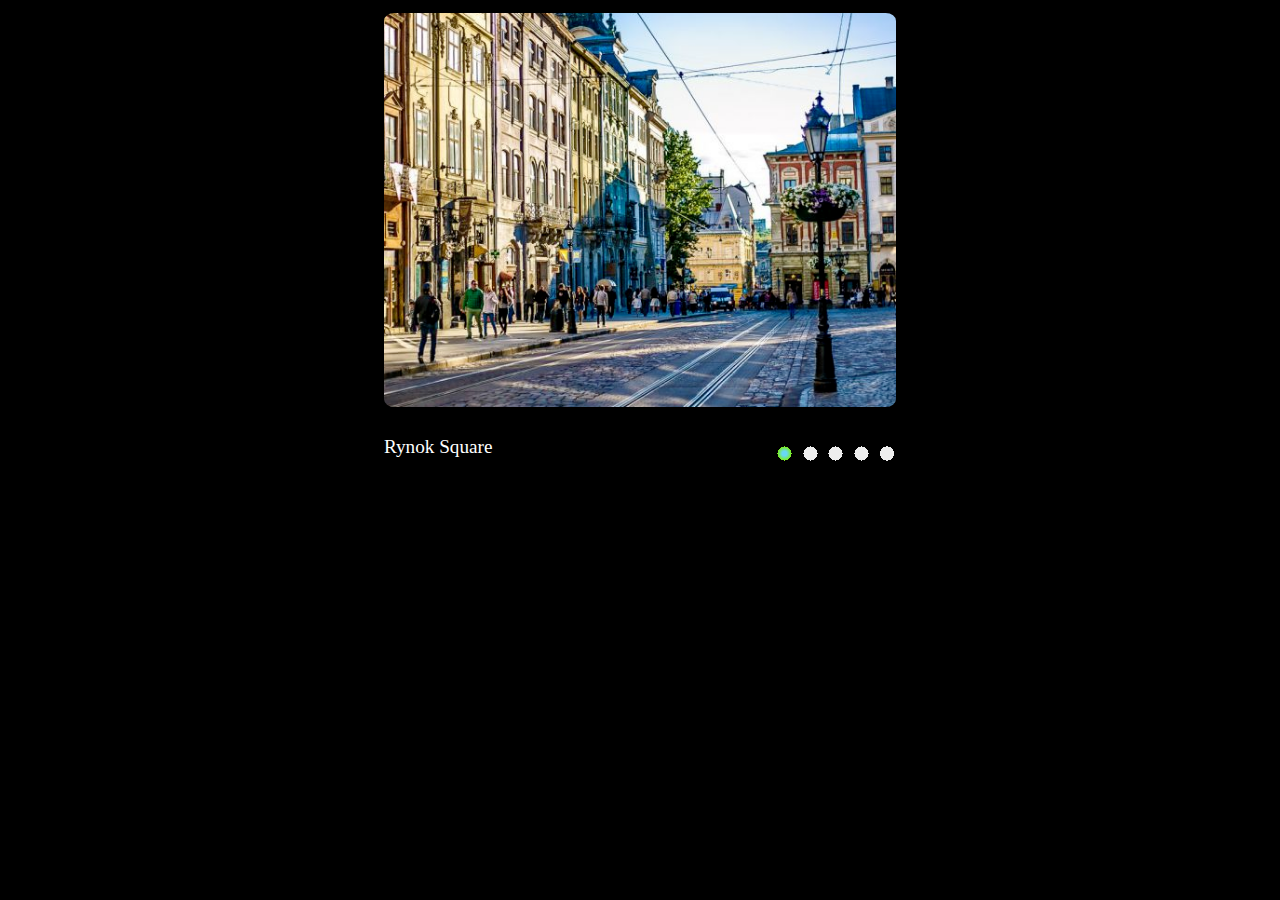
==== cssMemSlider/index.html @ b2c609f3 "feat: add folder cssMemSlider (Mon, May 16, 2022 23:42:51 PM)" ====
<!DOCTYPE html>
<html lang="en">
<head>
    <meta charset="UTF-8">
    <meta http-equiv="X-UA-Compatible" content="IE=edge">
    <meta name="viewport" content="width=device-width, initial-scale=1.0,  user-scalable=no">
    <title>Lviv</title>
    <link rel="stylesheet" href="./style.css">
</head>
<body>
    <div class="container">
        
        <div class="slider">
            <input type="radio" name = "picture" id = "pic1" class="bar" checked>
            <input type="radio" name = "picture" id = "pic2" class="bar">
            <input type="radio" name = "picture" id = "pic3" class="bar">
            <input type="radio" name = "picture" id = "pic4" class="bar">
            <input type="radio" name = "picture" id = "pic5" class="bar">
            <div  class="slide slide1"><img src="/assets/1.png" alt="Rynok Square"></div>
            <div  class="slide slide2"><img src="/assets/2.png" alt=""></div>
            <div  class="slide slide3"><img src="/assets/3.png" alt=""></div>
            <div  class="slide slide4"><img src="/assets/4.png" alt=""></div>
            <div  class="slide slide5"><img src="/assets/5.png" alt=""></div>
            <p class="discription discription1">Rynok Square</p>
            <p class="discription discription2">St. George's Cathedral</p>
            <p class="discription discription3">Opera House</p>
            <p class="discription discription4">City hall tower</p>
            <p class="discription discription5">Urban street decoration near Potocki Palace</p>
            
            <label for="pic1" class="button button1"></label>
            <label for="pic2" class="button button2"></label>
            <label for="pic3" class="button button3"></label>
            <label for="pic4" class="button button4"></label>
            <label for="pic5" class="button button5"></label>
            
        </div>
        <div class="buttons">
            
        </div>
    </div>
</body>
</html>
---- cssMemSlider/style.css ----
*{
    box-sizing: border-box;
    padding: 0;
    margin: 0;
}
input{
    visibility: hidden;
}
body{
    background-color: black;
}

.container{
    width: 40%;    
    margin: 0 auto;
    overflow-x: hidden;
    min-height: 100vh;

}
.slider{
    width: 500%;   
    display: grid;
    grid-template-columns: repeat(5, 1fr);
    gap: 0;
    grid-template-rows: repeat(4, auto);  
    

}

.bar{
    width: 1%;
    display: block;
}
.slide {
    width: 100%;
    border-radius: 5%;
    margin-bottom: 20px;
    

}
img{
    width: 100%;
    border-radius: 2%;
}


.discription {
    color:white;
    min-width: 100%;
    font-size: 1.2em;
    background-color: black;
    line-height: 1.6em;

}

.button1,.button2,.button3, .button4,.button5 {
    grid-column: 1/1;
    grid-row: 4/5;    
}
.button1{
    margin-top: -5%;
    margin-left: 75%;
}
.button2{
    margin-top: -5%;
    margin-left: 80%;
}
.button3{
    margin-top: -5%;
    margin-left: 85%;
}
.button4{
    margin-top: -5%;
    margin-left: 90%;
}
.button5{
    margin-top: -5%;
    margin-left: 95%;
}
.button {    
    display: inline-block;
    width: 2.6vw;
    height: 2.6vw;
    background: radial-gradient(circle, #eee 30%, black 10%);
    transition: background 5s ease-in-out;
    cursor: pointer;
    

}
.button:hover{
    background: radial-gradient(circle, rgb(104, 217, 245) 10%,rgb(218, 70, 33) 30%, black 10%);

}
/* pic1 */

#pic1:checked ~ .button1{
    background: radial-gradient(circle, rgb(104, 217, 245) 10%,rgb(124, 238, 18) 30%, black 10%);
}
#pic1:checked ~ .slide5{
    margin-left: 0;
    transition: margin-left 1s;
}
#pic1:checked ~ .discription5 {
    margin-left: 0;
    transition: margin-left 1s;
}
#pic1:checked ~ .slide4{
    margin-left: 0;
    transition: margin-left 1s;
}
#pic1:checked ~ .discription4 {
    margin-left: 0;
    transition: margin-left 1s;
    
}
#pic1:checked ~ .slide3{
    margin-left: 0;
    transition: margin-left 1s;
}
#pic1:checked ~ .discription3 {
    margin-left: 0;
    transition: margin-left 1s;
}
#pic1:checked ~ .slide2{
    margin-left: 0;
    transition: margin-left 1s;
}
#pic1:checked ~ .discription2 {
    margin-left: 0;
    transition: margin-left 1s;
}
#pic1:checked ~ .slide1{
    margin-left: 0;
    transition: margin-left 1s;
}
#pic1:checked ~ .discription1 {
    margin-left: 0;
    transition: margin-left 1s;
}

/* pic2 */

#pic2:checked ~ .slide5{
    margin-left: -100%;
    transition: margin-left 1s;
}
#pic2:checked ~ .discription5 {
    margin-left: -100%;
    transition: margin-left 1s;
}
#pic2:checked ~ .slide4{
    margin-left: -100%;
    transition: margin-left 1s;
}
#pic2:checked ~ .discription4 {
    margin-left: -100%;
    transition: margin-left 1s;
    
}
#pic2:checked ~ .slide3{
    margin-left: -100%;
    transition: margin-left 1s;
}
#pic2:checked ~ .discription3 {
    margin-left: -100%;
    transition: margin-left 1s;
}
#pic2:checked ~ .slide2{
    margin-left: -100%;
    transition: margin-left 1s;
}
#pic2:checked ~ .discription2 {
    margin-left: -100%;
    transition: margin-left 1s;
}
#pic2:checked ~ .slide1{
    margin-left: -100%;
    transition: margin-left 1s;
}
#pic2:checked ~ .discription1 {
    margin-left: -100%;
    transition: margin-left 1s;
}

/* pic3 */

#pic3:checked ~ .slide5{
    margin-left: -200%;
    transition: margin-left 1s;
}
#pic3:checked ~ .discription5 {
    margin-left: -200%;
    transition: margin-left 1s;
}
#pic3:checked ~ .slide4{
    margin-left: -200%;
    transition: margin-left 1s;
}
#pic3:checked ~ .discription4 {
    margin-left: -200%;
    transition: margin-left 1s;
    
}
#pic3:checked ~ .slide3{
    margin-left: -200%;
    transition: margin-left 1s;
}
#pic3:checked ~ .discription3 {
    margin-left: -200%;
    transition: margin-left 1s;
}
#pic3:checked ~ .slide2{
    margin-left: -200%;
    transition: margin-left 1s;
}
#pic3:checked ~ .discription2 {
    margin-left: -200%;
    transition: margin-left 1s;
}
#pic3:checked ~ .slide1{
    margin-left: -200%;
    transition: margin-left 1s;
}
#pic3:checked ~ .discription1 {
    margin-left: -200%;
    transition: margin-left 1s;
}

/* pic4 */

#pic4:checked ~ .slide5{
    margin-left: -300%;
    transition: margin-left 1s;
}
#pic4:checked ~ .discription5 {
    margin-left: -300%;
    transition: margin-left 1s;
}
#pic4:checked ~ .slide4{
    margin-left: -300%;
    transition: margin-left 1s;
}
#pic4:checked ~ .discription4 {
    margin-left: -300%;
    transition: margin-left 1s;
    
}
#pic4:checked ~ .slide3{
    margin-left: -300%;
    transition: margin-left 1s;
}
#pic4:checked ~ .discription3 {
    margin-left: -300%;
    transition: margin-left 1s;
}
#pic4:checked ~ .slide2{
    margin-left: -300%;
    transition: margin-left 1s;
}
#pic4:checked ~ .discription2 {
    margin-left: -300%;
    transition: margin-left 1s;
}
#pic4:checked ~ .slide1{
    margin-left: -300%;
    transition: margin-left 1s;
}
#pic4:checked ~ .discription1 {
    margin-left: -300%;
    transition: margin-left 1s;
}

/* pic5 */

#pic5:checked ~ .slide5{
    margin-left: -400%;
    transition: margin-left 1s;
}
#pic5:checked ~ .discription5 {
    margin-left: -400%;
    transition: margin-left 1s;
}
#pic5:checked ~ .slide4{
    margin-left: -400%;
    transition: margin-left 1s;
}
#pic5:checked ~ .discription4 {
    margin-left: -400%;
    transition: margin-left 1s;
    
}
#pic5:checked ~ .slide3{
    margin-left: -400%;
    transition: margin-left 1s;
}
#pic5:checked ~ .discription3 {
    margin-left: -400%;
    transition: margin-left 1s;
}
#pic5:checked ~ .slide2{
    margin-left: -400%;
    transition: margin-left 1s;
}
#pic5:checked ~ .discription2 {
    margin-left: -400%;
    transition: margin-left 1s;
}
#pic5:checked ~ .slide1{
    margin-left: -400%;
    transition: margin-left 1s;
}
#pic5:checked ~ .discription1 {
    margin-left: -400%;
    transition: margin-left 1s;
}
   


@media screen and (max-width: 768px){
  
    .discription {
        font-size: 0.8em;
        
    }
    .discription1{
        grid-column: 1/1;
        grid-row: 4/4;  
    } 
    .discription2{
        grid-column: 2/2;
        grid-row: 4/4;  
    } 
    .discription3{
        grid-column: 3/3;
        grid-row: 4/4;  
    } 
    .discription4{
        grid-column: 4/4;
        grid-row: 4/4;  
    } 
    .discription5{
        grid-column: 5/5;
        grid-row: 4/4;  
    } 
    .button1,.button2,.button3, .button4,.button5 {
        grid-column: 1/1;
        grid-row: 3/4;    
    }
    .container{
        width: 60%;            
    
    }
    .button1{
        margin-left: 40%;
    }
    .button2{
        
        margin-left: 45%;
    }
    .button3{
        
        margin-left: 50%;
    }
    .button4{
        
        margin-left: 55%;
    }
    .button5{
        
        margin-left: 60%;
    }
}
@media screen and (max-width: 1200px){
  
    .discription {
        font-size: 0.8em;
        
    }

    
}
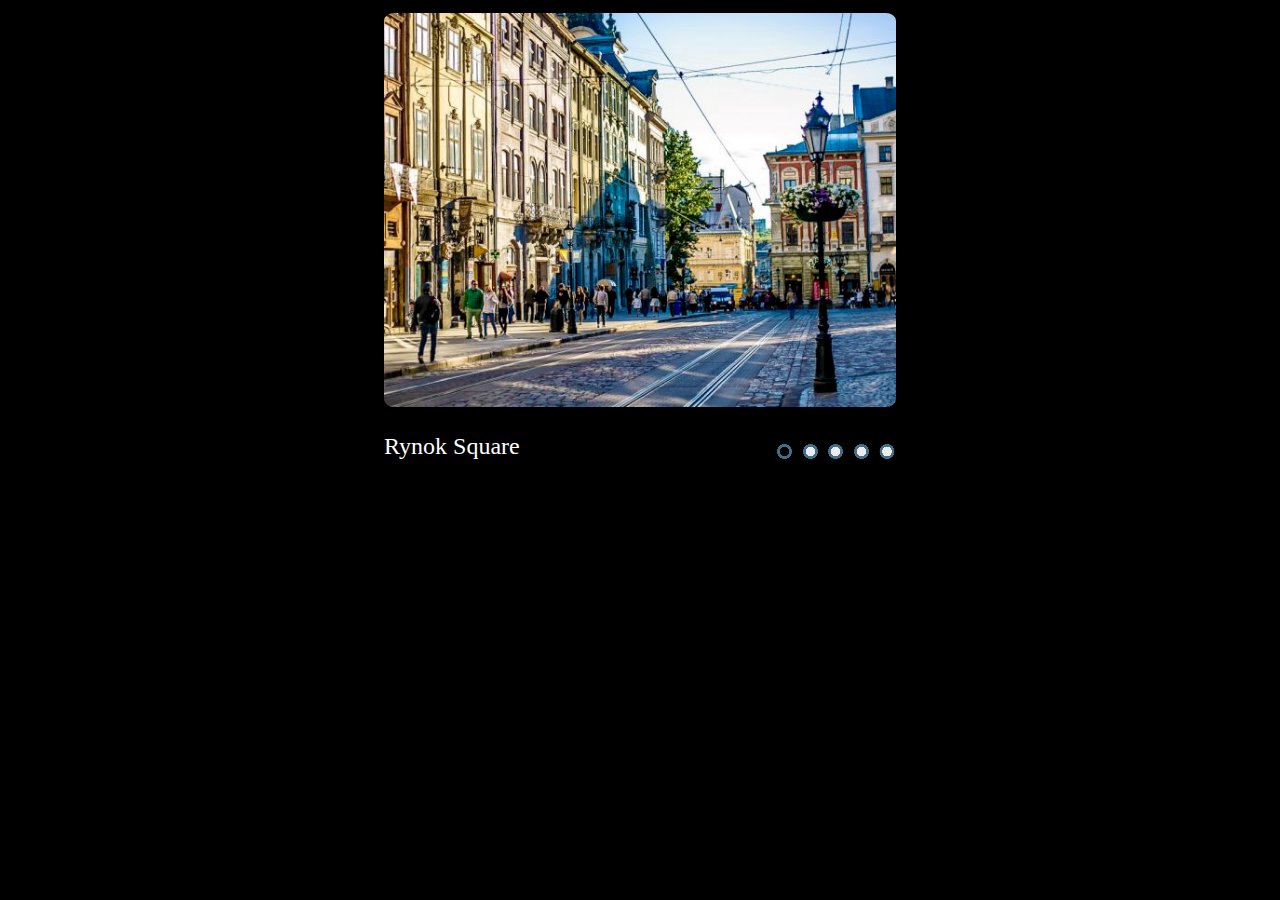
==== commit 3237ac73: "feat: add animation to controls (Tue, May 17, 2022 2:15:00 AM)" ====
--- a/cssMemSlider/index.html
+++ b/cssMemSlider/index.html
@@ -16,16 +16,16 @@
             <input type="radio" name = "picture" id = "pic3" class="bar">
             <input type="radio" name = "picture" id = "pic4" class="bar">
             <input type="radio" name = "picture" id = "pic5" class="bar">
-            <div  class="slide slide1"><img src="/assets/1.png" alt="Rynok Square"></div>
-            <div  class="slide slide2"><img src="/assets/2.png" alt=""></div>
-            <div  class="slide slide3"><img src="/assets/3.png" alt=""></div>
-            <div  class="slide slide4"><img src="/assets/4.png" alt=""></div>
-            <div  class="slide slide5"><img src="/assets/5.png" alt=""></div>
+            <div  class="slide slide1"><img src="./assets/1.png" alt="Rynok Square"></div>
+            <div  class="slide slide2"><img src="./assets/2.png" alt=""></div>
+            <div  class="slide slide3"><img src="./assets/3.png" alt=""></div>
+            <div  class="slide slide4"><img src="./assets/4.png" alt=""></div>
+            <div  class="slide slide5"><img src="./assets/5.png" alt=""></div>
             <p class="discription discription1">Rynok Square</p>
             <p class="discription discription2">St. George's Cathedral</p>
             <p class="discription discription3">Opera House</p>
             <p class="discription discription4">City hall tower</p>
-            <p class="discription discription5">Urban street decoration near Potocki Palace</p>
+            <p class="discription discription5">Urban street decoration</p>
             
             <label for="pic1" class="button button1"></label>
             <label for="pic2" class="button button2"></label>
--- a/cssMemSlider/style.css
+++ b/cssMemSlider/style.css
@@ -46,7 +46,8 @@
 
 .discription {
     color:white;
-    min-width: 100%;
+    width: 70%;
+    /* min-width: 100%; */
     font-size: 1.2em;
     background-color: black;
     line-height: 1.6em;
@@ -76,26 +77,56 @@
 .button5{
     margin-top: -5%;
     margin-left: 95%;
+    
 }
 .button {    
     display: inline-block;
     width: 2.6vw;
     height: 2.6vw;
-    background: radial-gradient(circle, #eee 30%, black 10%);
-    transition: background 5s ease-in-out;
+    background: radial-gradient(circle, #ececec 0%, #ececec 20%, #407088 21%, #407088 31%,  black 32%, black 100% );
+    transition: background 200ms ease-in-out;
     cursor: pointer;
     
 
 }
 .button:hover{
-    background: radial-gradient(circle, rgb(104, 217, 245) 10%,rgb(218, 70, 33) 30%, black 10%);
-
-}
-/* pic1 */
+    background: radial-gradient(circle, #ececec 0%, #ececec 31%,  black 32%, black 100% );
+
+}
+
 
 #pic1:checked ~ .button1{
-    background: radial-gradient(circle, rgb(104, 217, 245) 10%,rgb(124, 238, 18) 30%, black 10%);
-}
+    background: radial-gradient(circle, black  0%, black  20%, #407088 21%, #407088 31%,  black 32%, black 100% );
+}
+#pic1:checked:hover ~ .button1{
+    background: radial-gradient(circle, black  0%, black  20%, #ececec 21%, #ececec 31%,  black 32%, black 100% );
+}
+#pic2:checked ~ .button2{
+    background: radial-gradient(circle, black  0%, black  20%, #407088 21%, #407088 31%,  black 32%, black 100% );
+}
+#pic2:checked:hover ~ .button2{
+    background: radial-gradient(circle, black  0%, black  20%, #ececec 21%, #ececec 31%,  black 32%, black 100% );
+}
+#pic3:checked ~ .button3{
+    background: radial-gradient(circle, black  0%, black  20%, #407088 21%, #407088 31%,  black 32%, black 100% );
+}
+#pic3:checked:hover ~ .button3{
+    background: radial-gradient(circle, black  0%, black  20%, #ececec 21%, #ececec 31%,  black 32%, black 100% );
+}
+#pic4:checked ~ .button4{
+    background: radial-gradient(circle, black  0%, black  20%, #407088 21%, #407088 31%,  black 32%, black 100% );
+}
+#pic4:checked:hover ~ .button4{
+    background: radial-gradient(circle, black  0%, black  20%, #ececec 21%, #ececec 31%,  black 32%, black 100% );
+}
+#pic5:checked ~ .button5{
+    background: radial-gradient(circle, black  0%, black  20%, #407088 21%, #407088 31%,  black 32%, black 100% );
+}
+#pic5:checked:hover ~ .button5{
+    background: radial-gradient(circle, black  0%, black  20%, #ececec 21%, #ececec 31%,  black 32%, black 100% );
+}
+
+/* pic1  animation*/
 #pic1:checked ~ .slide5{
     margin-left: 0;
     transition: margin-left 1s;
@@ -319,7 +350,8 @@
 @media screen and (max-width: 768px){
   
     .discription {
-        font-size: 0.8em;
+        font-size: 0.7em;
+        width: 100%;
         
     }
     .discription1{
@@ -370,12 +402,14 @@
         margin-left: 60%;
     }
 }
-@media screen and (max-width: 1200px){
+
+@media screen and (max-width: 1920px){
   
     .discription {
-        font-size: 0.8em;
-        
-    }
-
-    
-}+        font-size: 1.5rem;
+        line-height: 1.8rem;
+        
+    }
+
+    
+}
